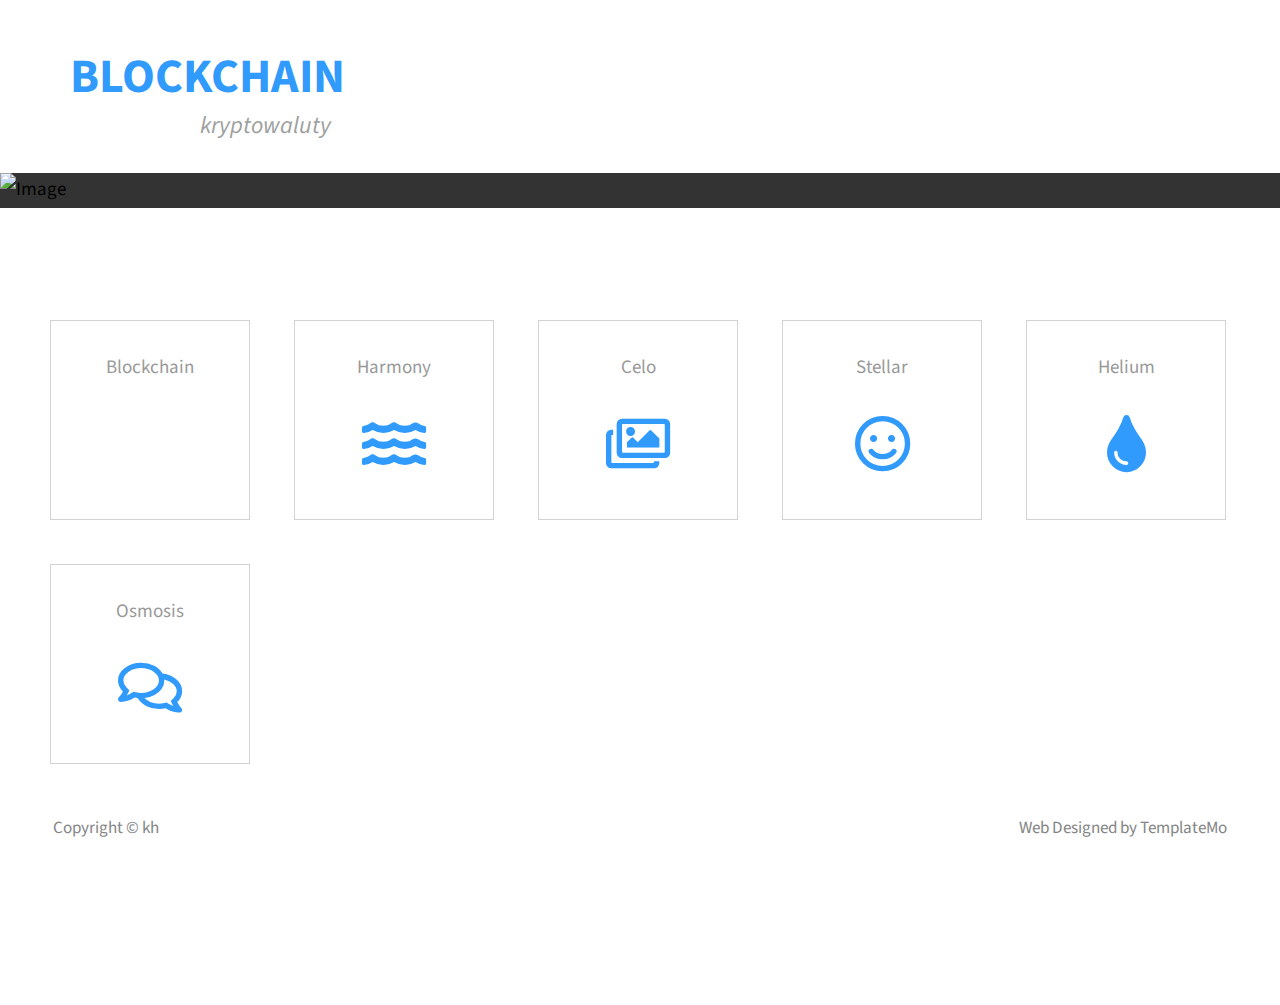
==== index.html @ a01f5cff "Update index.html" ====
<!DOCTYPE html>
<html lang="en">
<head>
    <meta charset="UTF-8">
    <meta name="viewport" content="width=device-width, initial-scale=1.0">
    <title>Kryptowaluty</title>
    <link href="https://fonts.googleapis.com/css2?family=Source+Sans+Pro&display=swap" rel="stylesheet"> <!-- https://fonts.google.com/ -->
    <link rel="stylesheet" href="templatemo_554_ocean_vibes/fontawesome/css/all.min.css"> <!-- https://fontawesome.com/ -->
    <link rel="stylesheet" href="templatemo_554_ocean_vibes/css/magnific-popup.css"> 
    <link rel="stylesheet" href="templatemo_554_ocean_vibes/css/templatemo-ocean-vibes.css"> 
<!--
    
TemplateMo 554 Ocean Vibes

https://templatemo.com/tm-554-ocean-vibes

-->
</head>
<body>
    <header class="tm-site-header">
        <h1 class="tm-mt-0 tm-mb-15"><span class="tm-color-primary">BLOCKCHAIN</span></h1>
        <em class="tm-tagline tm-color-light-gray">kryptowaluty</em>
    </header>

    <!-- Video banner 400 px height -->
    <div id="tm-video-container">
        <img src="templatemo_554_ocean_vibes/img/crypto.jpg" alt="Image">
    </div>
    <div class="tm-container">
        <nav class="tm-main-nav">
            <ul id="inline-popups">
                <li class="tm-nav-item">
                    <a href="#blockchain" data-effect="mfp-move-from-top" class="tm-nav-link">
                        Blockchain
                    </a>                
                </li>
                <li class="tm-nav-item">
                    <a href="#harmony" data-effect="mfp-move-from-top" class="tm-nav-link">
                        Harmony
                        <i class="fas fa-3x fa-water"></i>
                    </a>                
                </li>
                <li class="tm-nav-item">
                    <a href="#celo" data-effect="mfp-move-from-top" class="tm-nav-link" id="tm-gallery-link">
                        Celo
                        <i class="far fa-3x fa-images"></i>
                    </a>
                </li>
                <li class="tm-nav-item">
                    <a href="#stellar" data-effect="mfp-move-from-top" class="tm-nav-link">
                        Stellar
                        <i class="far fa-3x fa-smile"></i>
                    </a>
                </li>
                <li class="tm-nav-item">
                    <a href="#helium" data-effect="mfp-move-from-top" class="tm-nav-link">
                        Helium
                        <i class="fas fa-3x fa-tint"></i>
                    </a>
                </li>
                <li class="tm-nav-item">
                    <a href="#osmosis" data-effect="mfp-move-from-top" class="tm-nav-link">
                        Osmosis
                        <i class="far fa-3x fa-comments"></i>
                    </a>
                </li>
            </ul>
        </nav>

        <!-- Popup itself -->
        <div id="blockchain" class="popup mfp-with-anim mfp-hide tm-bg-gray">
            <a href="#" class="tm-close-popup">
                return home
                <i class="fas fa-times"></i>
            </a>
            <div class="tm-row tm-intro-row">
                <div class="tm-col tm-bg-white tm-intro-pad">
                    <h2 class="tm-color-primary tm-page-title">Blockchain</h2>
                    <div class="tm-row tm-content-row">
                        <div class="tm-col-6 tm-intro-col-l">
                            <p>
                                <strong>Definicja:</strong> Łańcuch bloków (ang. blockchain) to współużytkowany, niezmienialny rejestr, który upraszcza proces rejestrowania transakcji i śledzenia zasobów w sieci biznesowej.  Zasób  może być materialny (dom, samochód, gotówka, grunt) lub niematerialny (własność intelektualna, patenty, prawa autorskie, branding). W sieci blockchain można śledzić i kupować/sprzedawać niemal wszystko, co ma jakąś wartość, ograniczając w ten sposób ryzyko i koszty ponoszone przez wszystkie zaangażowane strony.</p>
                            <p>
                                Znaczenie łańcucha bloków: Informacja jest fundamentem działalności gospodarczej. Im szybciej dociera do celu i im jest dokładniejsza, tym lepiej. Łańcuch bloków jest idealnym nośnikiem tych informacji, ponieważ zapewnia natychmiastowy, wspólny i całkowicie przejrzysty dostęp do danych przechowywanych w niezmiennym rejestrze, do którego dostęp mają wyłącznie użytkownicy sieci z odpowiednimi uprawnieniami. Sieć blockchain pozwala śledzić zamówienia, płatności, rachunki, produkcję i wiele innych rodzajów informacji. A ponieważ wszyscy uczestnicy widzą tę samą, wspólną wersję wiarygodnych danych, wszystkie szczegóły transakcji na wszystkich jej etapach są znane, co sprzyja zaufaniu i stwarza nowe możliwości optymalizacji działań.</p>
                        </div>
                    </div>
                </div>                
            </div> 
        </div>
        
        
        <div id="harmony" class="popup mfp-with-anim mfp-hide tm-bg-gray">
            <a href="#" class="tm-close-popup">
                return home
                <i class="fas fa-times"></i>
            </a>
            <div class="tm-row tm-intro-row">
                <img src="templatemo_554_ocean_vibes/img/Harmony.jpg" alt="Image" height="250">
                <div class="tm-col tm-bg-white tm-intro-pad">
                    <h2 class="tm-color-primary tm-page-title">Harmony</h2>
                    <div class="tm-row tm-content-row">
                        <div class="tm-col-6 tm-intro-col-l">
                            <p>
                                Projekt Harmony (ONE) został uruchomiony w maju 2019 roku w ramach IEO na Binance Launchpad. Celem projektu jest utrzymanie konsensusu pomiędzy skalowalnością a decentralizacją. Harmony został zbudowany w myśl idei „decentralizacja na dużą skalę”, kładąc nacisk na kwestię szybkiego dostępu do danych, jak również budowy rynków tokenów wymienialnych i NFT.</p>
                            <p>
                                Co więcej, Harmony obiecuje zapewnić wysoki poziom przepustowości. Oczekuje się, że platforma stanie się centrum wysiłków mających na celu zalanie fundamentów pod łączone, zdecentralizowane, nie wymagające zaufania gospodarki cyfrowe.</p>
                        </div>
                    </div>
                </div>                
            </div> 
        </div>
        
        <div id="celo" class="popup mfp-with-anim mfp-hide tm-bg-gray">
            <a href="#" class="tm-close-popup">
                return home
                <i class="fas fa-times"></i>
            </a>
            <div class="tm-row tm-intro-row">
                <img src="templatemo_554_ocean_vibes/img/Celo.jpg" alt="Image" height="211">
                <div class="tm-col tm-bg-white tm-intro-pad">
                    <h2 class="tm-color-primary tm-page-title">Celo</h2>
                    <div class="tm-row tm-content-row">
                        <div class="tm-col-6 tm-intro-col-l">
                            <p>
                                Zarówno platforma, jak i kryptowaluta Celo mają ambicję stworzyć globalną infrastrukturę płatniczą dla kryptowalut, skupiającą się na płatnościach mobilnych. Głównym celem jest dostarczenie dostępu do łatwych płatności w kryptowalutach dla każdego, kto ma telefon komórkowy.</p>
                            <p>
                                Na blockchainie Celo można też stawiać zdecentralizowana aplikacje. Wszystko obsługiwane jest przez dwa tokeny: CELO, który służy m.in. do głosowania na temat rozwoju sieci oraz Celo Dollars (cUSD), która jest stablecoinem opartym o dolara amerykańskiego. Posiadacze CELO będą mogli w przyszłości zdecydować czy chcą stworzenia stablecoin’ów opartych także o inne waluty fiducjarne.</p>
                        </div>
                    </div>
                </div>                
            </div> 
        </div>
        
        <div id="stellar" class="popup mfp-with-anim mfp-hide tm-bg-gray">
            <a href="#" class="tm-close-popup">
                return home
                <i class="fas fa-times"></i>
            </a>
            <div class="tm-row tm-intro-row">
                <img src="templatemo_554_ocean_vibes/img/stellar.png" alt="Image" height="225">
                <div class="tm-col tm-bg-white tm-intro-pad">
                    <h2 class="tm-color-primary tm-page-title">Stellar</h2>
                    <div class="tm-row tm-content-row">
                        <div class="tm-col-6 tm-intro-col-l">
                            <p>
                                Stellar jest otwartym protokołem stworzonym w celu wymiany wartości, opierającym się na technologi blockchain. Deweloperzy Stellar-a nazywają go “ulepszonym Bitcoinem”.</p>
                            <p>
                                Rodzimym zasobem sieci Stellar są lumen-y, określane skrótem XLM. W sieci Stellar istnieje zjawisko inflacji 1 % rocznie. Nowe tokeny wraz z zyskami z opłat transakcyjnych trafiają na konta, na które zagłosują posiadacze lumen-ów. Zagłosować może każdy kto posiada XLM.</p>
                            <p>
                                Sieć Stellar została stworzona jako sieć płatnicza umożliwiająca przesyłanie pieniędzy w różnych walutach, bardzo niskim kosztem. Za pomocą Stellar-a można dokonać konwersji środków, zarówno walut fiat, jak i kryptowalut. Podstawowym założeniem twórców Stellar-a jest walka z ubóstwem oraz zwiększanie dostępu do usług finansowych w krajach rozwijających się, w których nie wszyscy obywatele posiadają konta bankowe.</p>
                        </div>
                    </div>
                </div>                
            </div> 
        </div>
        
        <div id="helium" class="popup mfp-with-anim mfp-hide tm-bg-gray">
            <a href="#" class="tm-close-popup">
                return home
                <i class="fas fa-times"></i>
            </a>
            <div class="tm-row tm-intro-row">
                <img src="templatemo_554_ocean_vibes/img/helium.png" alt="Image" height="256">
                <div class="tm-col tm-bg-white tm-intro-pad">
                    <h2 class="tm-color-primary tm-page-title">Helium</h2>
                    <div class="tm-row tm-content-row">
                        <div class="tm-col-6 tm-intro-col-l">
                            <p>
                                W czerwcu 2019 r. Helium ujawniło swoje pierwsze fizyczne urządzenia z hotspotami, które miały zasilać infrastrukturę peer-to-peer IoT. Miesiąc później uruchomiony został mainnet Helium, uzbrojony w zasób cyfrowy, który miał zachęcać innych do przyłączenia się do nowej, zdecentralizowanej sieci.</p>
                            <p>
                                Jak działa Helium?
                            Ekosystem Helium składa się zasadniczo z trzech elementów:<br>

                            · Hotspoty - przesyłają sygnał dalekiego zasięgu podobny do sygnału radiowego,<br>

                            · Konsola Helium - zarządzanie danymi,<br>

                            · Łańcuch bloków Helium - blockchain Helium został zbudowany od zera i wykorzystuje nowatorski mechanizm konsensusu oparty na Honey Badger BFT, który został specjalnie zaprojektowany do obsługi węzłów z nieregularnym połączeniem.</p>
                        </div>
                    </div>
                </div>                
            </div> 
        </div>
        
        <div id="osmosis" class="popup mfp-with-anim mfp-hide tm-bg-gray">
            <a href="#" class="tm-close-popup">
                return home
                <i class="fas fa-times"></i>
            </a>
            <div class="tm-row tm-intro-row">
                <img src="templatemo_554_ocean_vibes/img/osmosis.png" alt="Image" height="213">
                <div class="tm-col tm-bg-white tm-intro-pad">
                    <h2 class="tm-color-primary tm-page-title">Osmosis</h2>
                    <div class="tm-row tm-content-row">
                        <div class="tm-col-6 tm-intro-col-l">
                            <p>
                                Osmosis umożliwia użytkownikom procesowanie transakcji działając w oparciu o technologię smart kontraktów. Nie wymaga ingerencji ze strony pośredników. Część protokołu rozszerza się na inne blockchainy, takie jak Ethereum i te, które można dostosować do protokołu Inter-Blockchain Communication (IBC).</p>
                            <p>
                                Dzięki IBC możliwa jest wymiana i udostępnianie danych między kilkoma łańcuchami bloków. Ustanowienie protokołu IBC ma ułatwić łączenie blockchainów za pośrednictwem Tendermint. Ponadto, środowisko to wspiera deweloperów w odtwarzaniu podobnych kopii aplikacji w sieciach zbudowanych na jego platformie.</p>
                        </div>
                    </div>
                </div>                
            </div> 
        </div>
        
        <div id="kalkulator" class="popup mfp-with-anim mfp-hide tm-bg-gray">
            <a href="#" class="tm-close-popup">
                return home
                <i class="fas fa-times"></i>
            </a>
            <div class="tm-row tm-intro-row">
                <div class="tm-col tm-bg-white tm-intro-pad">
                    <h2 class="tm-color-primary tm-page-title">Kalkulator</h2>
                    <div class="tm-row tm-content-row">
                        <div class="tm-col-6 tm-intro-col-l">
                            <div>
        <label>Jaką kryptowalutę chcesz przeliczyć?
        <select id="krypto">
            <option value="btc">Bitcoin</option>
            <option value="eth">Ethereum</option>
            <option value="waves">Waves</option>
        </select>
        </label>
        <br>
        <label>Ile?
        <input id="ile" type="number">
        </label>
        <br>
        <button id="button" type="button">Przelicz na PLN!</button>
        <div id="message"></div>
        <br>
    </div>
                        </div>
                    </div>
                </div>                
            </div> 
        </div>
        
        <!--
<div id="celo" class="popup mfp-with-anim mfp-hide tm-bg-gray">
            <a href="#" class="tm-close-popup">
                return home
                <i class="fas fa-times"></i>
            </a>
            <div class="tm-row tm-intro-row">
                <img src="templatemo_554_ocean_vibes/img/Celo.jpg" alt="Image" class="tm-intro-img">
                <div class="tm-col tm-bg-white tm-intro-pad">
                    <h2 class="tm-color-primary tm-page-title">Celo</h2>
                    <div class="tm-row tm-content-row">
                        <div class="tm-col-6 tm-intro-col-l">
                            <p>
                                Zarówno platforma, jak i kryptowaluta Celo mają ambicję stworzyć globalną infrastrukturę płatniczą dla kryptowalut, skupiającą się na płatnościach mobilnych. Głównym celem jest dostarczenie dostępu do łatwych płatności w kryptowalutach dla każdego, kto ma telefon komórkowy.</p>
                            <p>
                                Na blockchainie Celo można też stawiać zdecentralizowana aplikacje. Wszystko obsługiwane jest przez dwa tokeny: CELO, który służy m.in. do głosowania na temat rozwoju sieci oraz Celo Dollars (cUSD), która jest stablecoinem opartym o dolara amerykańskiego. Posiadacze CELO będą mogli w przyszłości zdecydować czy chcą stworzenia stablecoin’ów opartych także o inne waluty fiducjarne.</p>
                        </div>
                    </div>
                </div>                
            </div> 
        </div>



<div id="testimonials" class="popup mfp-with-anim mfp-hide tm-bg-gray">
            <a href="#" class="tm-close-popup">
                return home
                <i class="fas fa-times"></i>
            </a>
            <div class="tm-testimonials-inner">
                <h2 class="tm-color-gray tm-testimonial-col tm-page-title">Testimonials</h2>
                <div class="tm-row tm-testimonial-row">                
                    <div class="tm-col tm-testimonial-col">
                        <p>
                            OCEAN vibes is free website template from 
                            <a rel="nofollow" href="https://templatemo.com" class="tm-color-primary">TemplateMo</a>
                            website. You are allowed to use
                            it for commercial purpose. You can convert this template as a CMS theme or a custom
                            website builder template.
                        </p>
                        <em class="tm-mb-30 tm-color-light-gray">
                            You may support us by telling your friends
                            about our TemplateMo site. Feel free to 
                            contact us if you have anything to ask.
                        </em>
                        <p>
                            You can make a little contribution via
                            <a rel="nofollow" href="http://paypal.me/templatemo" target="_parent"><strong>PayPal</strong></a>
                                or saying about TemplateMo to your friends. Duis egestas lorem eu nisi
                            finibus, sit amet elementum lacus pretium.
                        </p>
                        <p>
                            In tempor felis vitae nulla feugiat aliquam.
                            Vivamus vitae congue mi. Sed maximus velit
                            vestibulum nisl condimentum hendrerit.
                        </p>
                    </div>
                    <div class="tm-col tm-testimonial-col tm-testimonial-col-2">
                        <img src="img/testimonial-01.jpg" alt="Image" class="tm-mb-30">
                        <blockquote>
                            <p>
                                "Suspendisse eu mollis diam, at ullamcorper
                                diam. Ut sit amet arcu metus. Nullam mattis
                                eros eget." by <span class="tm-color-primary">George, Chief Editor</span>
                            </p>
                        </blockquote>
                        <blockquote class="tm-mb-50">
                            <p>
                                "Quisque et lorem accumsan, sollicitudin
                                dolor vel, facilisis eros. Donec aliquet felis in
                                mollis egestas." by <span class="tm-color-primary">Mary, CEO of Web</span>
                            </p>
                        </blockquote>  
                        <div class="tm-text-center">
                            <a href="#" class="tm-btn tm-btn-primary mfp-prevent-close tm-btn-contact">
                                Contact Us
                            </a>
                        </div>                 
                    </div>
                    <div class="tm-col tm-testimonial-col tm-testimonial-col-2">
                        <p>
                            Duis sapien diam, eleifend eget vehicula sed,
                            convallis sit amet elit. Aenean condimentum
                            vulputate porta.
                        </p>
                        <p>
                            Mauris accumsan erat ante, id sagittis felis
                            gravida vitae. Sed iaculis tincidunt neque, a
                            molestie magna vehicula at.
                        </p>
                        <p>
                            Phasellus ornare magna nec nulla pharetra,
                            nec tristique elit lobortis.
                        </p>
                        <img src="img/testimonial-02.jpg" alt="Image" class="tm-mt-35">
                    </div>
                </div>
            </div>            
        </div>

        <div id="about" class="popup mfp-with-anim mfp-hide tm-bg-gray">
            <a href="#" class="tm-close-popup">
                return home
                <i class="fas fa-times"></i>
            </a>
            <h2 class="tm-color-primary tm-about-col tm-mb-40 tm-page-title">About Ocean Vibes</h2>
            <div class="tm-row tm-about-row">
                <div class="tm-col tm-about-col tm-about-left">                    
                    <img src="img/about.jpg" alt="Image" class="tm-mb-30">
                    <p class="tm-mb-40">
                        Suspendisse sit amet pellentesque nunc. Vivamus fringilla
                        tellus finibus lacus blandit, siet amet aliquet augue sagittis.
                        Duis nec auctor felis, nec ornare ex. In non ante ligula.
                    </p>
                    <p class="tm-mb-40">
                        Curabitur non augue dignissim est pulvibar lobortis. Nunc
                        vulputate, mi vel cursus mollis, justo mauris rutrum dui, id
                        egestas ante ligula id nunc. Interdum et malesuada fames
                        ac ante ipsum primis in faucibus.
                    </p>
                </div>
                <div class="tm-col tm-about-col">
                    <p class="tm-mb-40">
                        You are NOT allowed to re-distribute this template ZIP file
                        on any website that <span class="tm-color-primary">collects and reposts</span> free templates
                        from many different websites.
                    </p>
                    <p class="tm-mb-40">
                        Pellentesque vitae ipsum vel risus molestie cursus nec quis
                        lectus. Duis egestas lorem eu nisi finibus, sit amet
                        elementum lacus pretium. In tempor felis vitae nulla feugiat aliquam.
                    </p>
                    <p class="tm-mb-40">
                If you need a working HTML contact form, 
                please visit our <a rel="nofollow" href="https://templatemo.com/contact" target="_parent">contact page</a>. </p>
                    <a href="#" class="tm-btn tm-btn-primary mfp-prevent-close tm-btn-contact tm-mb-40">
                        Contact Us
                    </a>
                </div>               
            </div>
        </div>

        <div id="contact" class="popup mfp-with-anim mfp-hide tm-bg-gray">
            <a href="#" class="tm-close-popup">
                return home
                <i class="fas fa-times"></i>
            </a>
            <h2 class="tm-contact-col tm-color-primary tm-page-title tm-mb-40">Contact Us</h2>
            <div class="tm-row tm-contact-row">
                <div class="tm-col tm-contact-col">
                
                <!-- Do you need a working HTML contact form?
                	Please visit https://templatemo.com/contact page -->
                    
                   <!-- <form id="contact-form" action="" method="POST" class="tm-contact-form">
                        <div class="form-group">
                            <input type="text" name="name" class="form-control rounded-0" placeholder="Full Name" required />
                        </div>
                        <div class="form-group">
                            <input type="email" name="email" class="form-control rounded-0" placeholder="Email" required />
                        </div>
                        <div class="form-group">
                            <select class="form-control" id="contact-select" name="inquiry">
                                <option value="-">Subject</option>
                                <option value="sales">Sales &amp; Marketing</option>
                                <option value="creative">Creative Design</option>
                                <option value="uiux">UI / UX</option>
                            </select>
                        </div>
                        <div class="form-group">
                            <textarea rows="8" name="message" class="form-control rounded-0" placeholder="Message" required=></textarea>
                        </div>

                        <div class="form-group tm-text-right">
                            <button type="submit" class="tm-btn tm-btn-primary">Send it now</button>
                        </div>
                    </form>
                </div>
                <div class="tm-col tm-contact-col tm-contact-col-r">
                   
-->
    <footer class="tm-footer">
        <span>Copyright &copy; kh</span>
        <span>Web Designed by 
        <a href="https://templatemo.com" title="free website templates" target="_parent" rel="nofollow">TemplateMo</a></span>
</footer>

    <script src="templatemo_554_ocean_vibes/js/jquery-3.4.1.min.js"></script>
    <script src="templatemo_554_ocean_vibes/js/imagesloaded.pkgd.min.js"></script>
    <script src="templatemo_554_ocean_vibes/js/isotope.pkgd.min.js"></script>
    <script src="templatemo_554_ocean_vibes/js/jquery.magnific-popup.min.js"></script>    
    <script src="templatemo_554_ocean_vibes/js/templatemo-script.js"></script>
    <script>
  // Step 1: Find the element we want the event on
  var button = document.getElementById("button");
  // Step 2: Define the event listener function
     
  var onButtonClick = function() {
    var ile = document.getElementById("ile").value;
    var krypto = document.getElementById("krypto").value;
    var przeliczenie;
    var wartosc;
    if (krypto === "btc") {
        wartosc = 171825,2226*ile;
        przeliczenie = ile + " BTC to " + wartosc + " PLN,   ";
    } else if (krypto === "eth") {
        wartosc = 13065,6376*ile;
        przeliczenie = ile + " ETH to " + wartosc + " PLN,   ";
    } else {
        wartosc = 92,2455*ile;
        przeliczenie = ile + " WAVES to " + wartosc + " PLN,   ";
    }
    document.getElementById("message").textContent += przeliczenie;  
  };
  // Step 3: Attach event listener to element
  button.addEventListener("click", onButtonClick);
  </script>
</body>
</html>
---- templatemo_554_ocean_vibes/css/templatemo-ocean-vibes.css ----
/*

TemplateMo 554 Ocean Vibes

https://templatemo.com/tm-554-ocean-vibes

*/

html { overflow-x: hidden; }

body {
    font-family: 'Source Sans Pro', sans-serif;
    font-size: 19px;
    line-height: 1.8em;
    overflow-x: hidden;
}

p, span, em, a, address { color: #848586; }
h2, p {
    margin-top: 0;
}

a:hover, a.active { color: #309AFD; }

.tm-btn {
    padding: 10px 40px;
    color: white;
    background-color: #3299CD;
    display: inline-block;
    border: none;
    cursor: pointer;
    font-size: 1.2rem;
    transition: all 0.3s ease;
}

button.tm-btn {
    padding: 15px 40px;
}

.tm-btn:hover {
    color: white;
    background-color: #49b4e9;
}

h1 { font-size: 3rem; }
em { display: block; }
div { box-sizing: border-box;}
.tm-mt-35 { margin-top: 35px; }
.tm-mb-0 { margin-bottom: 0; }
.tm-mb-15 { margin-bottom: 15px; }
.tm-mb-30 { margin-bottom: 30px; }
.tm-mb-40 { margin-bottom: 40px; }
.tm-mb-50 { margin-bottom: 50px; }
.tm-mb-80 { margin-bottom: 80px; }
.tm-text-center { text-align: center; }
.tm-text-right { text-align: right; }
.tm-color-primary { color: #309AFD; }
.tm-color-gray { color: #666768; }
.tm-color-gray-2 { color: #98999A; }
.tm-color-light-gray { color: #9E9FA0; }
.tm-bg-white { background-color: #FFF; }
.tm-bg-gray { background-color: #F1F2F3; }
blockquote { margin: 0 0 30px 10px; }
img { max-width: 100%; }
.tm-page-title { font-size: 30px; }

body, ul {
    margin: 0;
    padding: 0;
}

a { 
    text-decoration: none; 
    transition: all 0.3s ease;
}

.tm-mt-0 { margin-top: 0; }

.tm-site-header {
    padding: 60px 70px 30px;
}

.tm-tagline {
    font-size: 1.5rem;   
    margin-left: 130px;
}

#tm-video-container {
    max-height: 400px;
    overflow: hidden;
    background-color: #333;
    margin-bottom: 90px;
    position: relative;
}

#tm-video {
    width: 100%;
    height: auto;
}

#tm-video-control-button {
    position: absolute;
    bottom: 20px;
    right: 20px;
    z-index: 1000;
    color: #e1e1e1;
}

.tm-nav-item {
    list-style: none;
    margin: 22px;   
}

.tm-nav-link {
    display: flex;
    align-items: center;    
    flex-direction: column;
    width: 200px;
    height: 200px;
    padding: 30px;
    border: 1px solid #D2D3D4;
    color: #999; 
    box-sizing: border-box;
}

.tm-nav-link:hover,
.tm-nav-link.active {
    color: #309AFD;
}

.tm-nav-link i {
    margin-top: 30px;
    color: #309AFD;
}

.tm-main-nav ul {
    display: flex;
    flex-wrap: wrap;
    margin-left: auto;
    margin-right: auto;
}

.tm-container {
    max-width: 1254px;
    padding-left: 15px;
    padding-right: 15px;
    margin: 0 auto 135px;
}

.tm-footer {
    display: flex;
    justify-content: space-between;
    padding: 25px;
    font-size: 0.9em;
}

.tm-close-popup {
    text-align: right;
    display: block;
}

.tm-close-popup i {
    margin-left: 10px;
    margin-right: 10px;
}

.tm-row {
    display: flex;
}

.tm-col-6 {
    flex: 0 0 50%;
}

.tm-intro-pad {
    padding: 40px 55px 50px; 
}

.tm-intro-col-l {
    margin-right: 40px;
}

/* text-based popup styling */
.popup {
    position: relative;
    padding: 12px 10px 35px;
    width:auto;
    max-width: 1200px;
    margin: 0 auto; 
}

/* 

====== Move-from-top effect ======

*/
.mfp-move-from-top .mfp-with-anim {
    opacity: 0;
    transition: all 0.2s;
    transform: translateY(-100px);
}
.mfp-move-from-top.mfp-bg {
    opacity: 0;
    transition: all 0.2s;
}
.mfp-move-from-top.mfp-ready .mfp-with-anim {
    opacity: 1;
    transform: translateY(0);
}
.mfp-move-from-top.mfp-ready.mfp-bg {
    opacity: 0.8;
}
.mfp-move-from-top.mfp-removing .mfp-with-anim {
    transform: translateY(-50px);
    opacity: 0;
}
.mfp-move-from-top.mfp-removing.mfp-bg {
    opacity: 0;
}

button.mfp-arrow {
    display: none;
}

/* Intro */
.tm-intro-img {
    max-width: 700px;
    max-height: 600px;
}

/* Gallery */
.tm-gallery {
    flex: 0 0 68%;
    margin: 0 20px;
}

.tm-gallery-container {
    position: relative;    
    max-width: 800px;
    margin: 0 -10px;
	list-style: none;
    text-align: center;
}

.tm-paging {
    overflow: auto;
    margin-top: 25px;
}

.tm-paging li {
    list-style: none;
}

.tm-paging-link {
    display: flex;
    float: left;
    width: 40px;
    height: 40px;
    align-items: center;
    justify-content: center;
    background: white;
    color: #999;
    margin-right: 15px;
    margin-bottom: 15px;
}

a.tm-paging-link.active,
a.tm-paging-link:hover {
    background: #309AFD;
    color: white;
}

.tm-gallery-right {
    flex: 0 0 26%;
    margin-left: 15px;
}

.tm-gallery-links {
    margin-left: 35px;
    margin-bottom: 55px;
}

.tm-gallery-links li {
    list-style: none;
    margin-bottom: 20px;
}

.tm-gallery-link-icon {
    display: inline-block;
    width: 30px;
}

.tm-gallery-item {
    overflow: hidden;
    margin: 15px 10px;
    min-width: 180px;
    max-width: 180px;
    max-height: 240px;
    width: 25%;
    background: #3085a3;
    text-align: center;
    cursor: pointer;
}

.tm-gallery-container figure img {
    position: relative;
    display: block;
    min-height: 100%;
    max-width: 100%;
    opacity: 0.9;
}

.tm-gallery-container figure figcaption {
	padding: 2em;
	color: #fff;
	text-transform: uppercase;
	font-size: 1.25em;
	-webkit-backface-visibility: hidden;
	backface-visibility: hidden;
}

.tm-gallery-container figure figcaption::before,
.tm-gallery-container figure figcaption::after {
	pointer-events: none;
}

.tm-gallery-container figure figcaption,
.tm-gallery-container figure figcaption > a {
	position: absolute;
	top: 0;
	left: 0;
	width: 100%;
	height: 100%;
}

/* Anchor will cover the whole item by default */
/* For some effects it will show as a button */
.tm-gallery-container figure h2 {
	word-spacing: -0.15em;
	font-weight: 300;
}

.tm-gallery-container figure h2 span {
	font-weight: 800;
}

.tm-gallery-container figure h2,
.tm-gallery-container figure p {
	margin: 0;
}

.tm-gallery-container figure p {
	letter-spacing: 1px;
	font-size: 68.5%;
}

/*---------------*/
/***** Chico *****/
/*---------------*/

figure.effect-chico img {
	-webkit-transition: opacity 0.35s, -webkit-transform 0.35s;
	transition: opacity 0.35s, transform 0.35s;
	-webkit-transform: scale(1.12);
	transform: scale(1.12);
}

figure.effect-chico:hover img {
	opacity: 0.5;
	-webkit-transform: scale(1);
	transform: scale(1);
}

figure.effect-chico figcaption {
    padding: 1em;
    box-sizing: border-box;
    display: flex;
    align-items: center;
}

figure.effect-chico figcaption::before {
	position: absolute;
	top: 15px;
	right: 15px;
	bottom: 15px;
	left: 15px;
	border: 1px solid #fff;
	content: '';
	-webkit-transform: scale(1.1);
	transform: scale(1.1);
}

figure.effect-chico figcaption::before,
figure.effect-chico p {
	opacity: 0;
	-webkit-transition: opacity 0.35s, -webkit-transform 0.35s;
	transition: opacity 0.35s, transform 0.35s;
}

figure.effect-chico h2 {
	padding: 20% 0 20px 0;
}

figure.effect-chico p {
    color: white;
	margin: 0 auto;
	max-width: 200px;
	-webkit-transform: scale(1.5);
	transform: scale(1.5);
}

figure.effect-chico:hover figcaption::before,
figure.effect-chico:hover p {
	opacity: 1;
	-webkit-transform: scale(1);
	transform: scale(1);
}

/* Testimonials */
.tm-testimonials-inner {
    padding: 0 20px 30px;
}

.tm-testimonial-col {
    flex: 0 0 33.3334%;
    padding-left: 20px;
    padding-right: 20px;
}

/* About */
.mapouter{
    position:relative;
    height:250px;
    width:100%;
}

.gmap_canvas {
    overflow:hidden;
    background:none!important;
    height:250px;
    width:100%;
}
.tm-contact-row {
    max-width: 1045px;
}
.tm-about-col {
    margin-left: 40px;
    margin-right: 40px;
    max-width: 500px;
}

/* Contact */
#contact {
    padding-bottom: 65px;
}
.tm-contact-col {
    flex: 0 0 50%;
    padding-left: 40px;  
}

.tm-contact-col-r {
    padding-left: 0;
    padding-right: 30px;
}

.tm-contact-form {
    max-width: 350px;
    margin-left: 40px;
    margin-right: 40px;
}

.form-control {
    font-family: 'Source Sans Pro', sans-serif;
    font-size: 1.2rem;
    border: 1px solid #D5D6D7;
    box-sizing: border-box;
    padding: 15px;
    width: 100%;
}

.form-group {
    margin-bottom: 25px;
}

select:not([multiple]) {
    -webkit-appearance: none;
    -moz-appearance: none;
    background-position: right 15px center;
    background-repeat: no-repeat;
    background-image: url(../img/select-arrow.png);
    padding: 14px 20px;
    padding-right: 20px;
    color: #666;
}

.tm-contact-links li {
    list-style: none;
    margin-bottom: 10px;
}

.tm-contact-link-icon {
    margin-right: 15px;
}

address {
    font-style: normal;
}

@media (max-width: 850px) {
    .tm-contact-row {
        flex-direction: column;
    }

    .tm-contact-col {
        flex: 0 0 100%;
        max-width: 100%;
        padding-left: 30px;
        padding-right: 30px;
    }

    .tm-contact-form {
        max-width: 100%;
        margin-left: 0;
        margin-right: 0;
        margin-bottom: 50px;
    }
}

@media (max-width: 700px) {
    .tm-about-row {
        flex-direction: column;
    }
    .tm-about-col {
        flex: 0 0 100%;
    }
}

@media (max-width: 1264px) {
    .tm-main-nav ul { 
        max-width: 976px;
    }
}

@media (max-width: 1020px) {
    .tm-main-nav ul {
        max-width: 732px;
    }
}

@media (max-width: 776px) {
    .tm-main-nav ul {
        max-width: 488px;        
    }
}

@media (max-width: 532px) {
    .tm-main-nav ul { 
        max-width: 244px;
    }
}

@media (max-width: 992px) {
    .tm-testimonial-row {
        flex-wrap: wrap;
    }
    .tm-testimonial-col {
        flex: 100%;
        margin-bottom: 50px;
    }    

    .tm-testimonial-col:last-child {
        margin-bottom: 0;
    }

    .tm-testimonial-col-2 {
        flex: 50%;
    }
}

@media (max-width: 635px) {
    .tm-testimonial-col-2 {
        flex: 100%;
    }
}

@media (max-width: 902px) {
    .tm-gallery {
        flex: 0 0 50%;
    }
    .tm-gallery-right {
        flex: 0 0 38%;
    }
}

@media (max-width: 805px) {
    .tm-gallery-row {
        flex-direction: column-reverse;
    }
    .tm-gallery {
        flex: 0 0 100%;
    }
    .tm-gallery-right {        
        flex: 0 0 100%;
        margin-left: 20px;
        margin-right: 20px;
    }

    .tm-gallery-right-inner {
        display: flex;
        flex-direction: column-reverse;
    }

    .tm-gallery-links {
        display: flex;
        flex-wrap: wrap;
        margin-top: 20px;
        margin-bottom: 0;
        margin-left: 0;
    }

    .tm-gallery-links li {
        margin-right: 20px;
    }
}

@media (max-width: 850px) {
    .tm-content-row {
        flex-direction: column;
    }

    .tm-intro-col-l {
        margin-right: 0;
    }
}

@media (max-width: 650px) {
    .tm-intro-row {
        flex-direction: column;
    }

    .tm-intro-img {
        max-width: 100%;
        max-height: none;
    }
}

@media (max-width: 540px) {
    .tm-footer {
        flex-direction: column;
        align-items: center;
    }
}

@media (max-width: 558px) {
    .tm-site-header {
        padding-left: 30px;
        padding-right: 30px;
    }

    .tm-tagline {
        margin-left: 30px;
    }
}
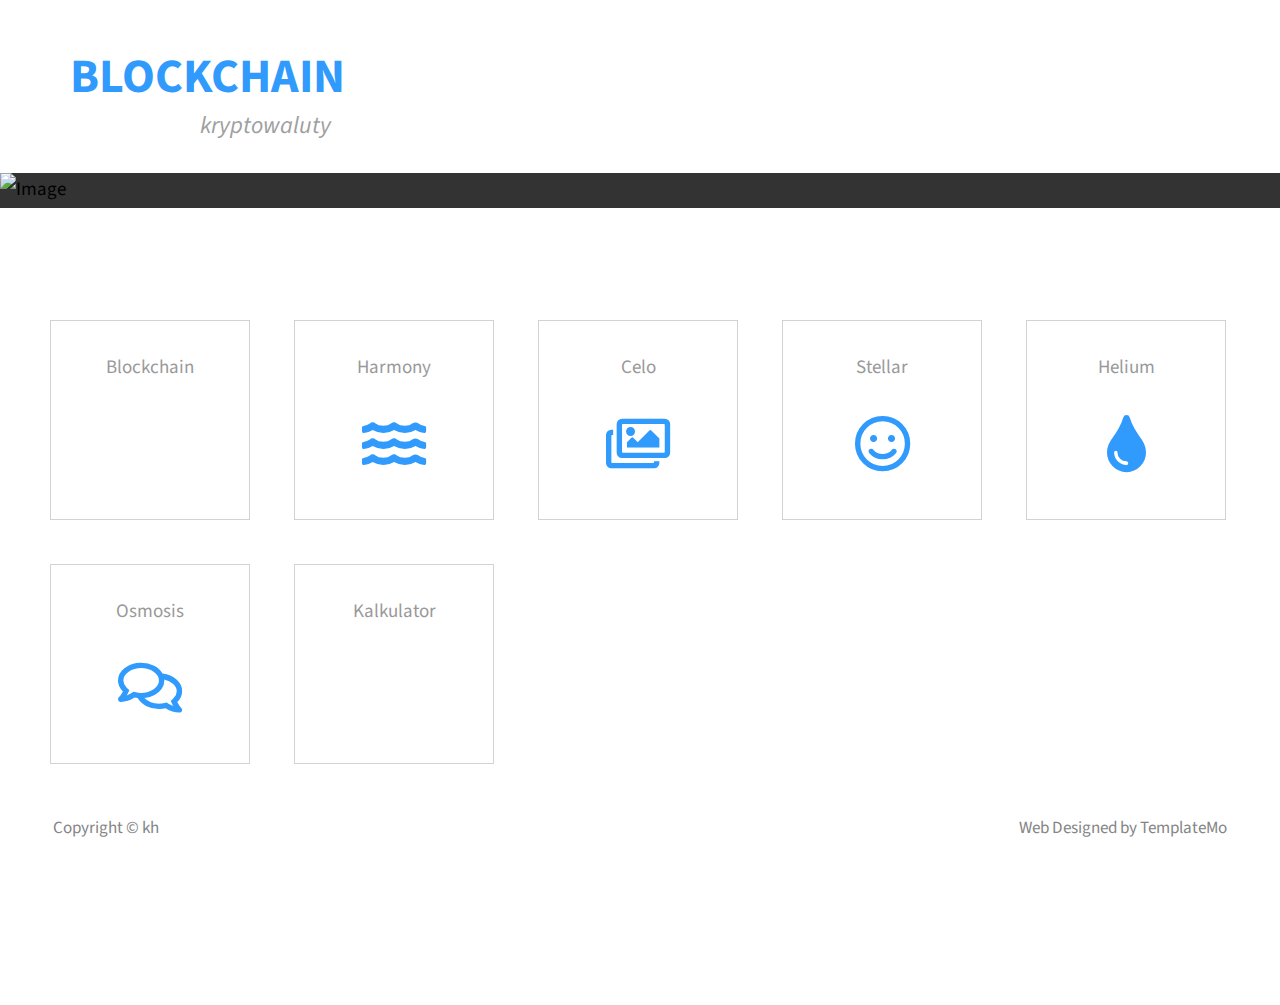
==== commit 7c723cdd: "Update index.html" ====
--- a/index.html
+++ b/index.html
@@ -63,6 +63,11 @@
                         Osmosis
                         <i class="far fa-3x fa-comments"></i>
                     </a>
+                </li>
+                <li class="tm-nav-item">
+                    <a href="#kalkulator" data-effect="mfp-move-from-top" class="tm-nav-link">
+                        Kalkulator
+                    </a>                
                 </li>
             </ul>
         </nav>
